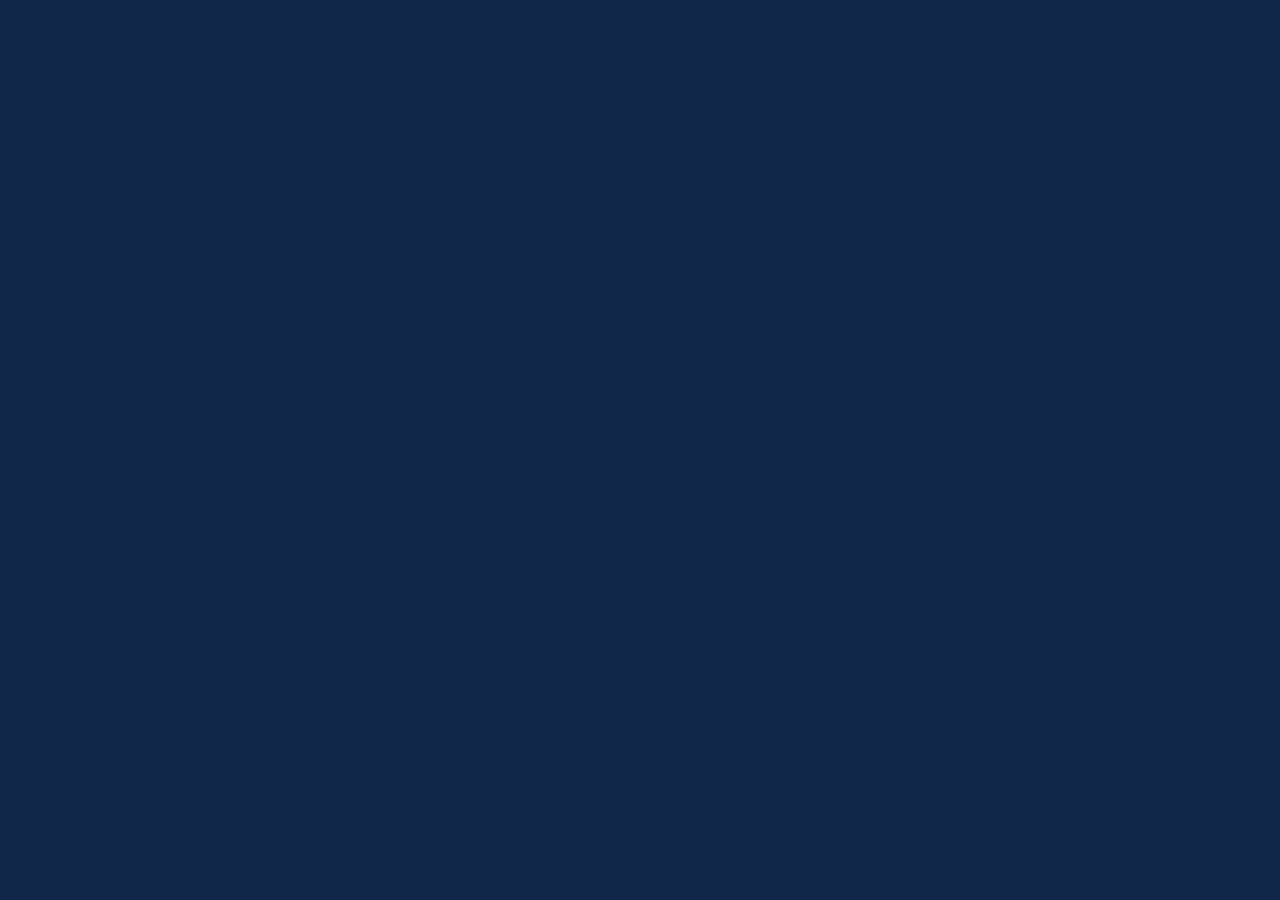
==== criar_conta.html @ 09a63649 "primeiros ajustes da tela de criar conta #3" ====
<!DOCTYPE html>
<html lang="pt-br">
  <head>
    <meta charset="UTF-8" />
    <meta name="viewport" content="width=device-width, initial-scale=1.0" />
    <link rel="icon" href="./assets/favico.ico" type="image/x-icon" />
    <link rel="stylesheet" href="./styles/criar_conta.css" />
    <title>Blog Pet | Cadastro Usuário</title>
  </head>
  <body></body>
</html>
---- styles/criar_conta.css ----
* {
  margin: 0;
  padding: 0;
  box-sizing: border-box;
}

body {
  background-color: #10274a;
}
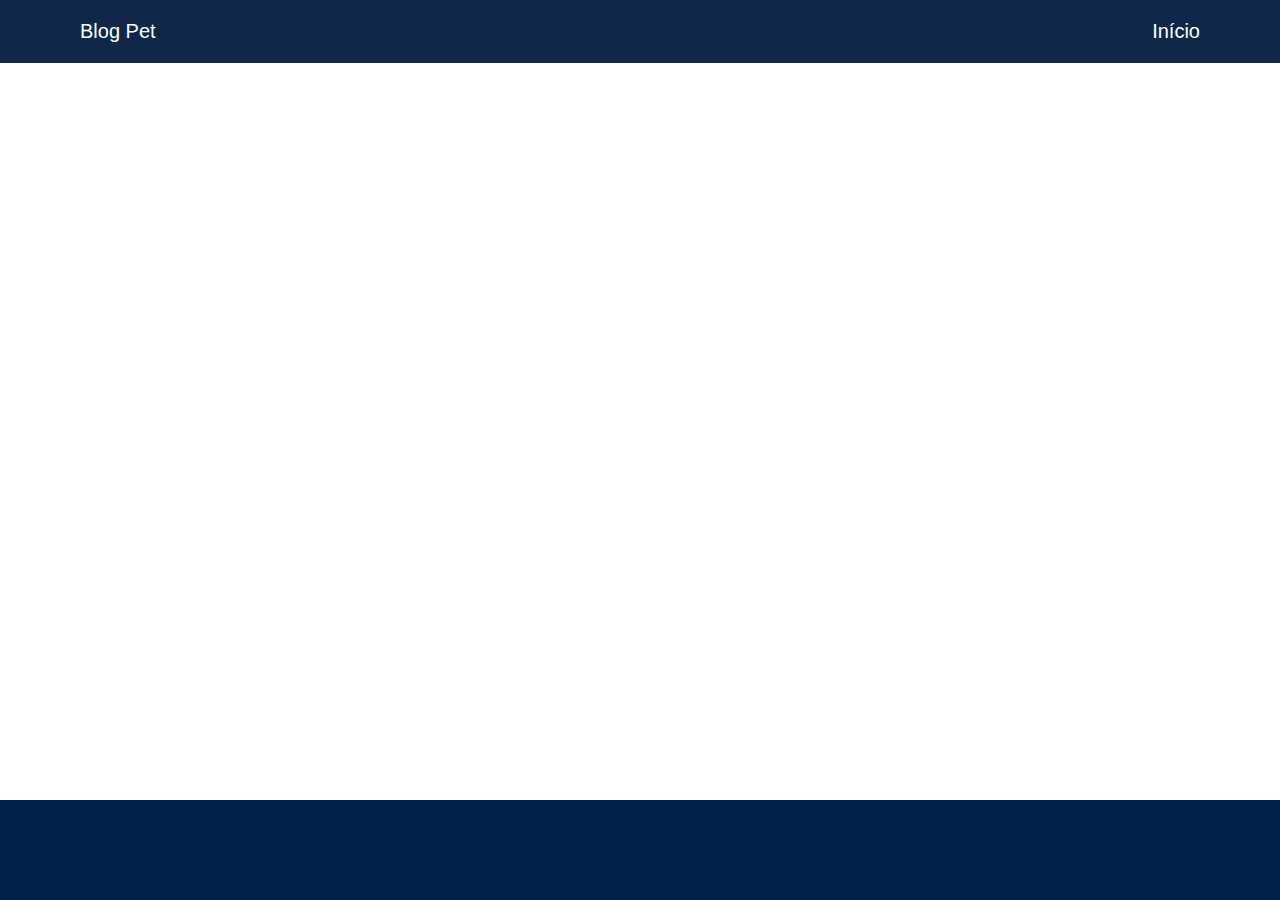
==== commit 90a0594d: "Tela base #cadastro-usuario" ====
--- a/criar_conta.html
+++ b/criar_conta.html
@@ -7,5 +7,18 @@
     <link rel="stylesheet" href="./styles/criar_conta.css" />
     <title>Blog Pet | Cadastro Usuário</title>
   </head>
-  <body></body>
+  <div class="content">
+    <body>
+      <div class="container-content-header">
+        <header>
+          <a href="./index.html">Blog Pet</a>
+          <a href="./index.html">Início</a>
+        </header>
+      </div>
+
+
+  </div>
+    <footer class="footer footer-container">
+    </footer>
+    </body>
 </html>
--- a/styles/criar_conta.css
+++ b/styles/criar_conta.css
@@ -2,8 +2,49 @@
   margin: 0;
   padding: 0;
   box-sizing: border-box;
+  @import url("https://fonts.googleapis.com/css2?family=Roboto:wght@400;700&display=swap");
+  font-family: "Roboto", sans-serif;
 }
 
+html,
 body {
+  height: 100%;
+}
+
+.content {
+  /* Calcula o quanto o conteúdo vai ocupar para reservar um espaço para o footer*/
+  min-height: calc(100vh - 100px);
+}
+
+.container-content-header {
+  display: block;
+}
+
+.container-content-header header {
   background-color: #10274a;
+  display: flex;
+  align-items: center;
+  justify-content: space-between;
+  color: #ffffff;
+  font-size: 20px;
+  padding: 20px 80px;
 }
+
+.container-content-header a {
+  text-decoration: none;
+  color: #ffffff;
+}
+
+.footer {
+  position: relative;
+  bottom: 0;
+  display: flex;
+  align-items: center;
+  justify-content: center;
+}
+
+.footer-container {
+  background-color: #00234b; /* Blue background */
+  height: 100px; /* Adjust height as needed */
+  width: 100%;
+}
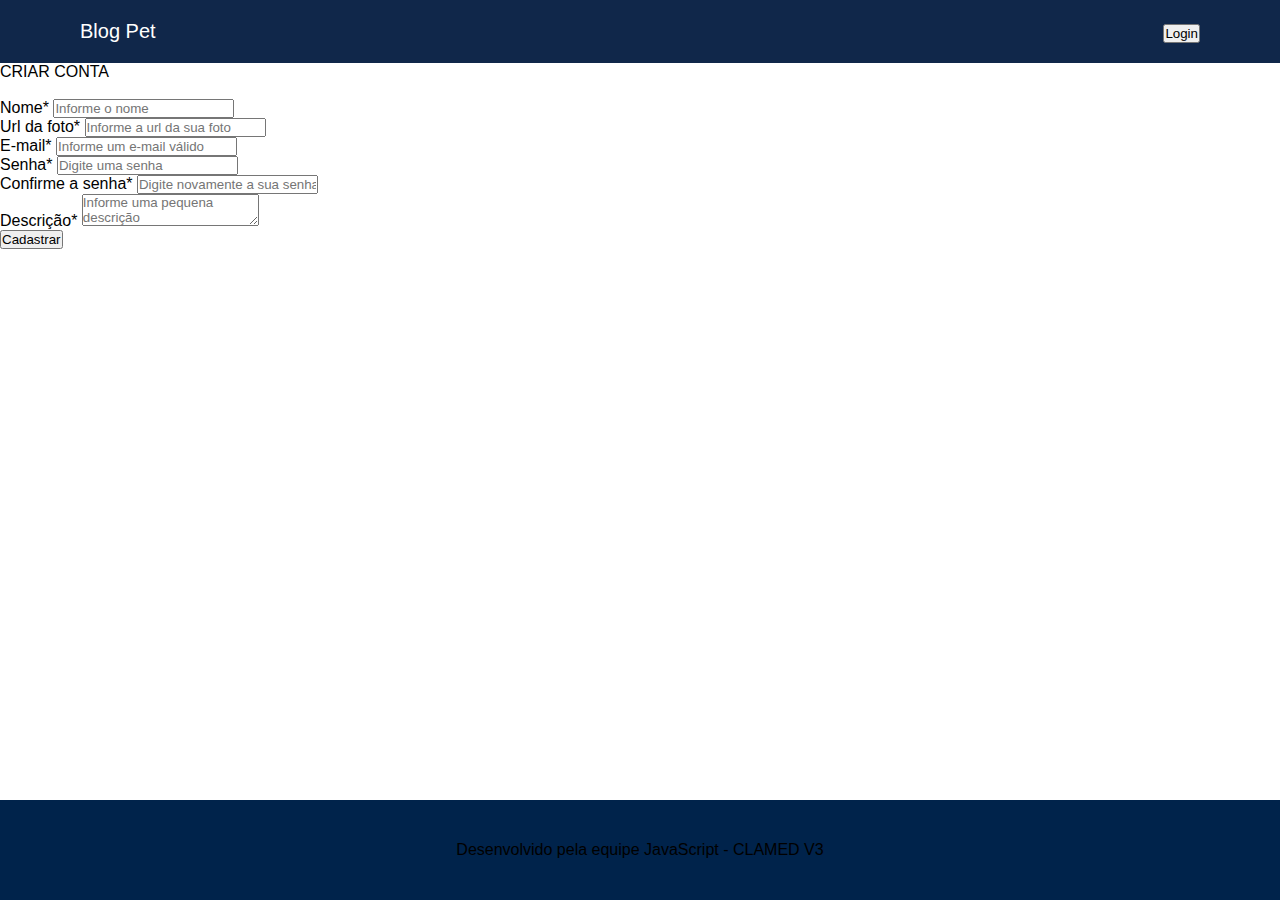
==== commit ec0ef66a: "Alterado nome no header #cadastro-usuario" ====
--- a/criar_conta.html
+++ b/criar_conta.html
@@ -9,16 +9,76 @@
   </head>
   <div class="content">
     <body>
-      <div class="container-content-header">
+      <div class="content-header-container">
         <header>
           <a href="./index.html">Blog Pet</a>
-          <a href="./index.html">Início</a>
+          <a href="./login.html"><button class="button-login">Login</button></a>
         </header>
       </div>
+    <div class="content-container">
+      <div class="user-create-container">
+        <header>
+          CRIAR CONTA
+        </header>
+              <div class="user-create">
+              <div class="user-image-container">
+                <img class="user-image" id="user-image"
+                    src=""
+                />
+              </div>
+              <form id="user-create-form">
+
+              <div class="input-container">
+                <label for="user-name">Nome<span class="required">*</span></label>
+                <input id="user-name" placeholder="Informe o nome" />
+                <span class="validation-error" id="user-name-error"></span>
+              </div>
+
+              <div class="input-container">
+                <label for="user-photo">Url da foto<span class="required">*</span></label>
+                <input type="url" id="user-photo" placeholder="Informe a url da sua foto"/>
+                <span class="validation-error" id="user-photo-error"></span>
+              </div>
+
+              <div class="input-container">
+                <label for="user-email">E-mail<span class="required">*</span></label>
+                <input type="email" id="user-email" placeholder="Informe um e-mail válido"/>
+                <span class="validation-error" id="user-email-error"></span>
+              </div>
+
+              <div class="input-container">
+                <label for="user-password">Senha<span class="required">*</span></label>
+                <input type="password" id="user-password" placeholder="Digite uma senha" />
+                <span class="validation-error" id="user-password-error"></span>
+              </div>
+
+              <div class="input-container">
+                <label for="user-password-confirmation">Confirme a senha<span class="required">*</span></label>
+                <input type="password" id="user-password-confirmation" placeholder="Digite novamente a sua senha" />
+                <span class="validation-error" id="user-password-confirmation-error"></span>
+              </div>
+              
+              <div class="input-container">
+                <label for="user-description">Descrição<span class="required">*</span></label>
+                <textarea type="text" id="user-description" placeholder="Informe uma pequena descrição"></textarea>
+                <span class="validation-error" id="user-description-error"></span>
+              </div>
+
+              <div class="button-container">
+                <button class="button-submit" type="submit">Cadastrar</button>
+              </div>
+
+            </form>
+          </div>
+      </div>
+    </div>
+  </div>
 
 
   </div>
     <footer class="footer footer-container">
+      <p>Desenvolvido pela equipe JavaScript - CLAMED V3</p>
     </footer>
+    <script src="./scripts/criarConta.js"></script>
     </body>
 </html>
--- a/styles/criar_conta.css
+++ b/styles/criar_conta.css
@@ -16,11 +16,11 @@
   min-height: calc(100vh - 100px);
 }
 
-.container-content-header {
+.content-header-container {
   display: block;
 }
 
-.container-content-header header {
+.content-header-container header {
   background-color: #10274a;
   display: flex;
   align-items: center;
@@ -30,7 +30,7 @@
   padding: 20px 80px;
 }
 
-.container-content-header a {
+.content-header-container a {
   text-decoration: none;
   color: #ffffff;
 }
@@ -44,7 +44,7 @@
 }
 
 .footer-container {
-  background-color: #00234b; /* Blue background */
-  height: 100px; /* Adjust height as needed */
+  background-color: #00234b;
+  height: 100px;
   width: 100%;
 }
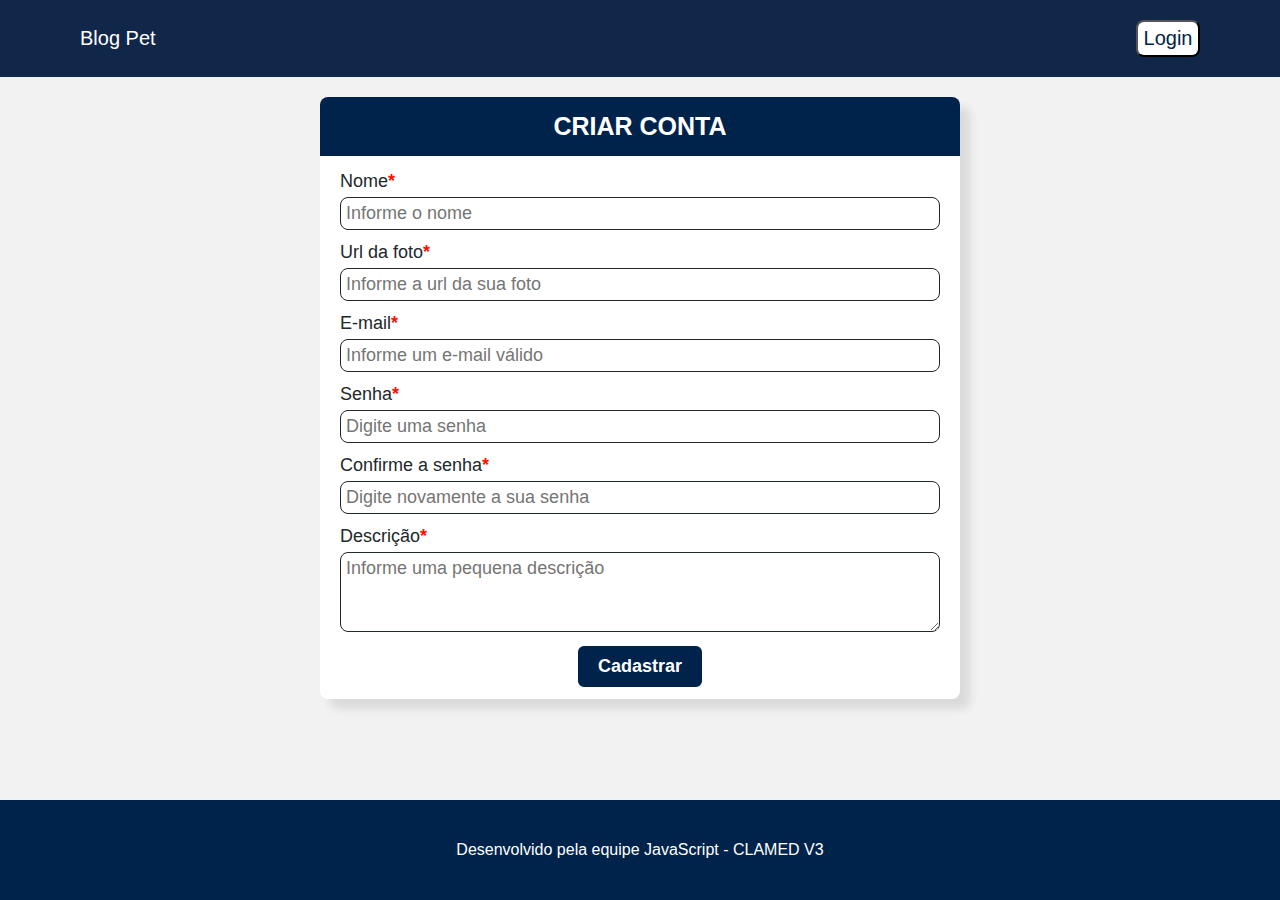
==== commit 356fa7d7: "adequações para funcionar os direcionamentos conforme outras branches #cadastro-usuario" ====
--- a/criar_conta.html
+++ b/criar_conta.html
@@ -11,7 +11,7 @@
     <body>
       <div class="content-header-container">
         <header>
-          <a href="./index.html">Blog Pet</a>
+          <a href="./tela_home.html">Blog Pet</a>
           <a href="./login.html"><button class="button-login">Login</button></a>
         </header>
       </div>
@@ -77,7 +77,7 @@
 
   </div>
     <footer class="footer footer-container">
-      <p>Desenvolvido pela equipe JavaScript - CLAMED V3</p>
+      <a href="https://github.com/DEVinHouse-Clamed-V3/projeto-blog-pet-em-grupo-javascript"><p>Desenvolvido pela equipe JavaScript - CLAMED V3</p></a>
     </footer>
     <script src="./scripts/criarConta.js"></script>
     </body>
--- a/styles/criar_conta.css
+++ b/styles/criar_conta.css
@@ -9,12 +9,26 @@
 html,
 body {
   height: 100%;
+  background-color: #f2f2f2;
 }
+
+/* -- CONTENT --  */
 
 .content {
   /* Calcula o quanto o conteúdo vai ocupar para reservar um espaço para o footer*/
   min-height: calc(100vh - 100px);
 }
+
+.content-container {
+  display: flex;
+  flex-direction: column;
+  margin-top: 20px;
+  align-items: center;
+  justify-content: center;
+  height: 70%;
+}
+
+/* -- HEADER --  */
 
 .content-header-container {
   display: block;
@@ -35,6 +49,112 @@
   color: #ffffff;
 }
 
+/* -- USER CREATE MODAL --  */
+
+.user-create-container {
+  margin: auto;
+  display: flex;
+  flex-direction: column;
+  min-width: 50vw;
+  background-color: #ffffff;
+  border-radius: 8px;
+  max-height: 80vh;
+  box-shadow: 10px 10px 10px rgba(0, 0, 0, 0.1);
+}
+
+.user-create-container header {
+  background-color: #00234b;
+  font-size: 25px;
+  color: #ffffff;
+  font-weight: bold;
+  padding: 15px 0;
+  text-align: center;
+  border-radius: 8px 8px 0 0;
+}
+
+.user-create {
+  display: flex;
+  flex-direction: column;
+  margin: 10px 20px;
+}
+
+.user-image-container {
+  display: flex;
+  justify-content: center;
+  margin-bottom: 5px;
+}
+
+.user-image {
+  max-width: 150px;
+  border-radius: 50%;
+}
+
+.input-container {
+  display: flex;
+  flex-direction: column;
+  margin: 0 0 10px 0;
+}
+
+.input-container label {
+  margin: 0 0 5px 0;
+  color: #20282c;
+  font-size: 18px;
+}
+
+.input-container input,
+textarea {
+  font-size: 18px;
+  padding: 5px;
+  border-radius: 8px;
+  border: 1px solid #20282c;
+}
+
+.input-container textarea {
+  min-height: 5rem;
+}
+
+.button-container {
+  display: flex;
+  flex-direction: row;
+  justify-content: center;
+  gap: 5px;
+}
+
+.button-submit {
+  background-color: #00234b;
+  border: 2px solid #ffffff;
+  border-radius: 8px;
+  font-size: 18px;
+  font-weight: bold;
+  color: #ffffff;
+  min-width: 10vw;
+  padding: 10px;
+  cursor: pointer;
+}
+
+.button-login {
+  background-color: #ffffff;
+  border-radius: 8px;
+  font-size: 20px;
+  color: #00234b;
+  min-width: 5vw;
+  padding: 5px;
+  cursor: pointer;
+  margin: 0;
+}
+
+.required {
+  color: #ff1100;
+  font-weight: bold;
+}
+
+.validation-error {
+  padding: 2px 0 0 8px;
+  color: #ff1100;
+}
+
+/* -- FOOTER --  */
+
 .footer {
   position: relative;
   bottom: 0;
@@ -43,6 +163,11 @@
   justify-content: center;
 }
 
+.footer a {
+  text-decoration: none;
+  color: #ffffff;
+}
+
 .footer-container {
   background-color: #00234b;
   height: 100px;
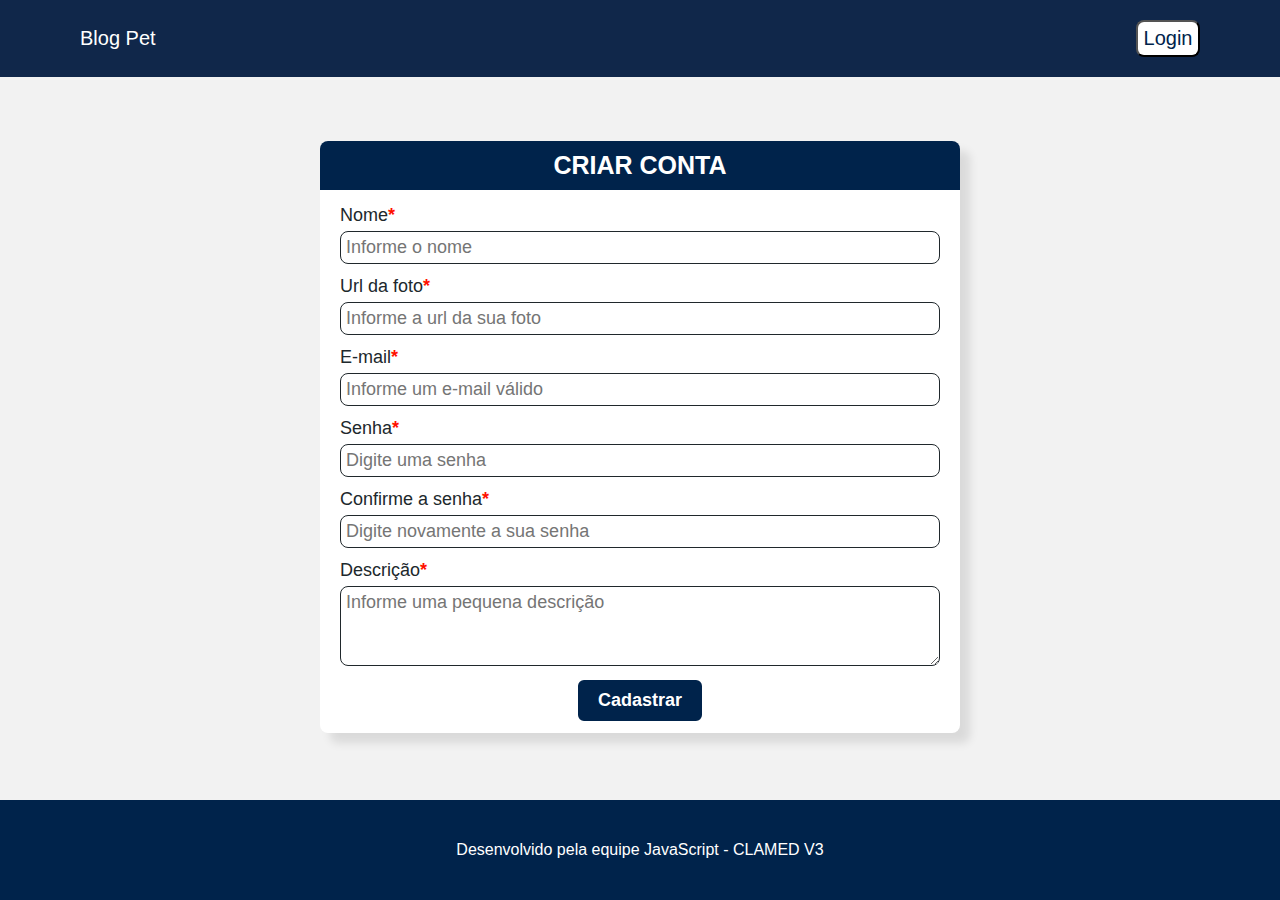
==== commit ceebdb5f: "Criar conta completo #cadastro-novo-usuario" ====
--- a/criar_conta.html
+++ b/criar_conta.html
@@ -81,4 +81,4 @@
     </footer>
     <script src="./scripts/criarConta.js"></script>
     </body>
-</html>
+</html>--- a/styles/criar_conta.css
+++ b/styles/criar_conta.css
@@ -22,10 +22,10 @@
 .content-container {
   display: flex;
   flex-direction: column;
-  margin-top: 20px;
   align-items: center;
   justify-content: center;
-  height: 70%;
+  height: calc(91vh - 100px);
+  max-height: calc(91vh - 100px);
 }
 
 /* -- HEADER --  */
@@ -67,7 +67,7 @@
   font-size: 25px;
   color: #ffffff;
   font-weight: bold;
-  padding: 15px 0;
+  padding: 10px 0;
   text-align: center;
   border-radius: 8px 8px 0 0;
 }
@@ -85,7 +85,8 @@
 }
 
 .user-image {
-  max-width: 150px;
+  max-width: 100px;
+  max-height: 100px;
   border-radius: 50%;
 }
 
@@ -172,4 +173,4 @@
   background-color: #00234b;
   height: 100px;
   width: 100%;
-}
+}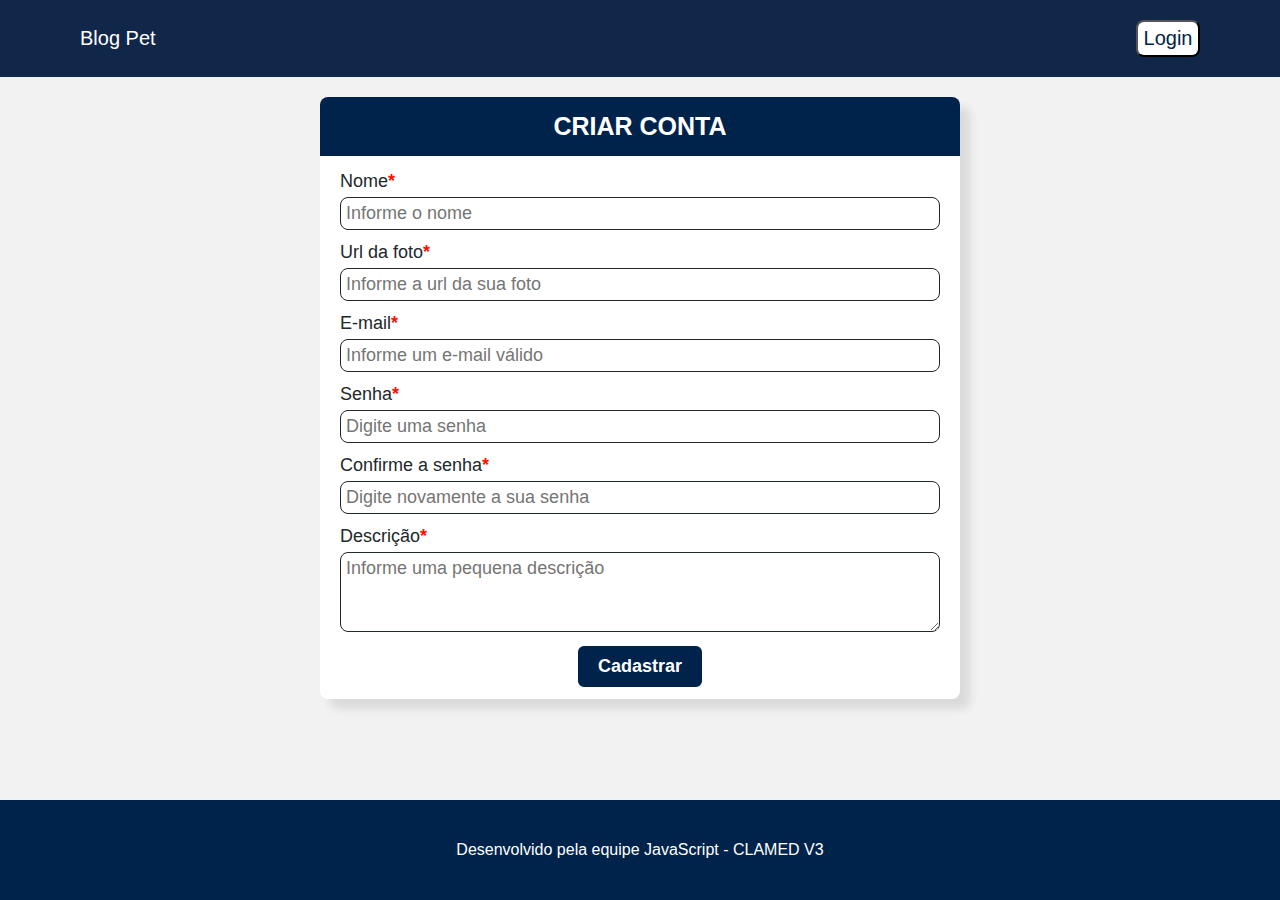
==== commit c1462471: "Merge pull request #7 from DEVinHouse-Clamed-V3/listagemposts" ====
--- a/criar_conta.html
+++ b/criar_conta.html
@@ -11,7 +11,7 @@
     <body>
       <div class="content-header-container">
         <header>
-          <a href="./tela_home.html">Blog Pet</a>
+          <a href="./index.html">Blog Pet</a>
           <a href="./login.html"><button class="button-login">Login</button></a>
         </header>
       </div>
@@ -81,4 +81,4 @@
     </footer>
     <script src="./scripts/criarConta.js"></script>
     </body>
-</html>+</html>
--- a/styles/criar_conta.css
+++ b/styles/criar_conta.css
@@ -22,10 +22,10 @@
 .content-container {
   display: flex;
   flex-direction: column;
+  margin-top: 20px;
   align-items: center;
   justify-content: center;
-  height: calc(91vh - 100px);
-  max-height: calc(91vh - 100px);
+  height: 70%;
 }
 
 /* -- HEADER --  */
@@ -67,7 +67,7 @@
   font-size: 25px;
   color: #ffffff;
   font-weight: bold;
-  padding: 10px 0;
+  padding: 15px 0;
   text-align: center;
   border-radius: 8px 8px 0 0;
 }
@@ -85,8 +85,7 @@
 }
 
 .user-image {
-  max-width: 100px;
-  max-height: 100px;
+  max-width: 150px;
   border-radius: 50%;
 }
 
@@ -173,4 +172,4 @@
   background-color: #00234b;
   height: 100px;
   width: 100%;
-}+}
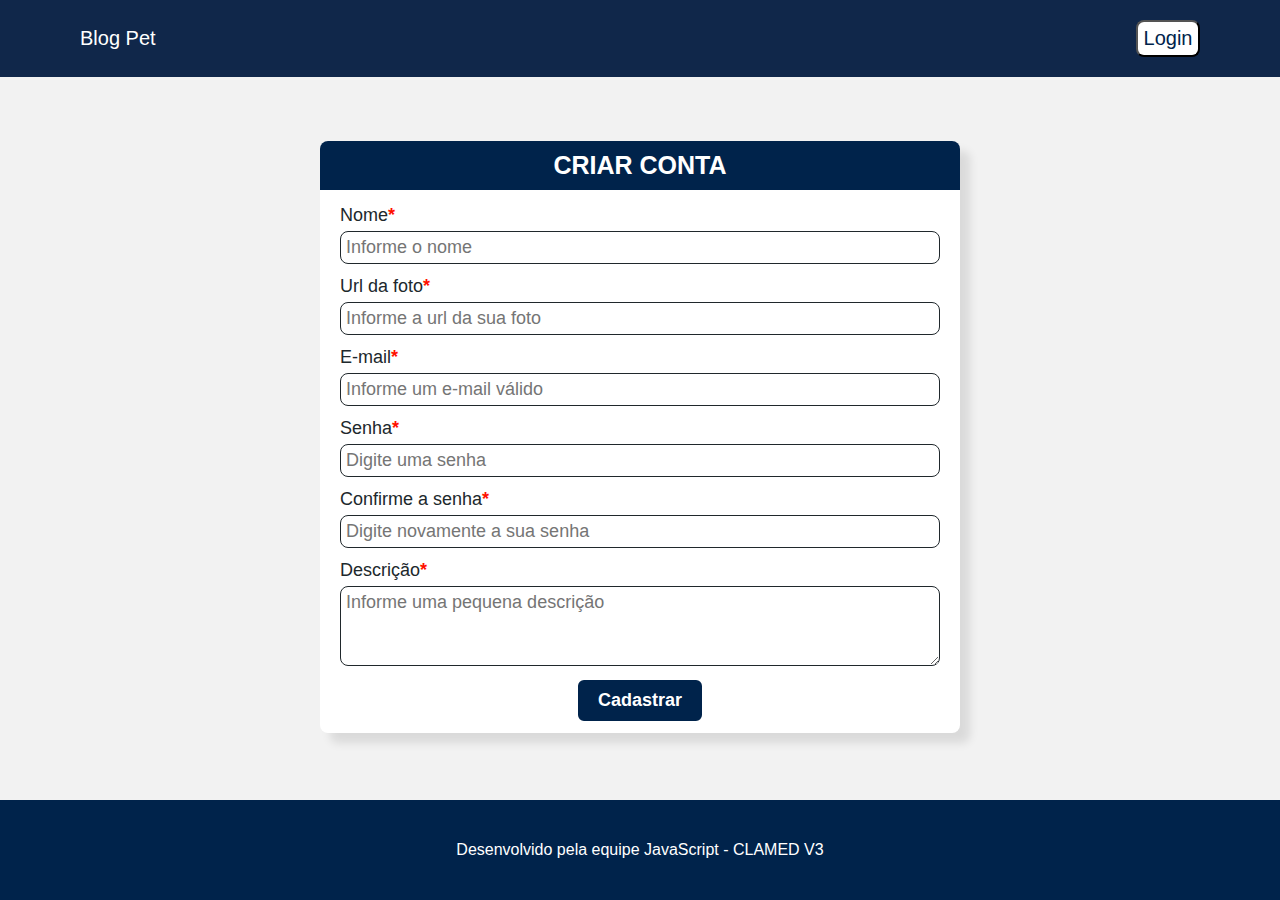
==== commit 9bbf21ea: "Merge 21fde5d01c6c3e6dc17623c3d2b5b841004d1bc1 into c146247195949faa036357ff64b2fadf3feab17c" ====
--- a/criar_conta.html
+++ b/criar_conta.html
@@ -11,7 +11,7 @@
     <body>
       <div class="content-header-container">
         <header>
-          <a href="./index.html">Blog Pet</a>
+          <a href="./tela_home.html">Blog Pet</a>
           <a href="./login.html"><button class="button-login">Login</button></a>
         </header>
       </div>
--- a/styles/criar_conta.css
+++ b/styles/criar_conta.css
@@ -22,10 +22,10 @@
 .content-container {
   display: flex;
   flex-direction: column;
-  margin-top: 20px;
   align-items: center;
   justify-content: center;
-  height: 70%;
+  height: calc(91vh - 100px);
+  max-height: calc(91vh - 100px);
 }
 
 /* -- HEADER --  */
@@ -67,7 +67,7 @@
   font-size: 25px;
   color: #ffffff;
   font-weight: bold;
-  padding: 15px 0;
+  padding: 10px 0;
   text-align: center;
   border-radius: 8px 8px 0 0;
 }
@@ -85,7 +85,8 @@
 }
 
 .user-image {
-  max-width: 150px;
+  max-width: 100px;
+  max-height: 100px;
   border-radius: 50%;
 }
 
